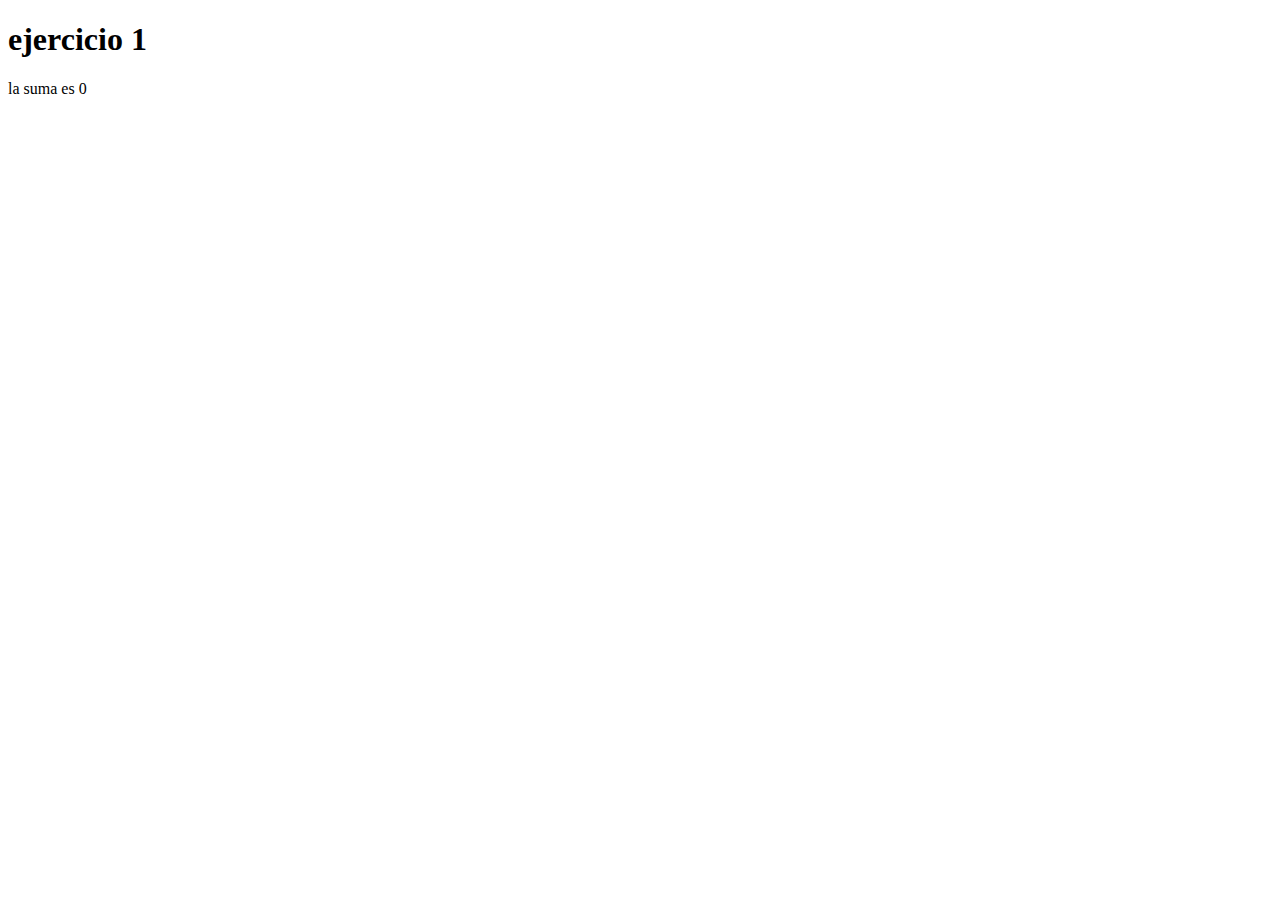
==== ejercicio1/index.html @ 343d8b61 "ejercicio1" ====
<!DOCTYPE html>
<html lang="es">
<head>
    <meta charset="UTF-8">
    <meta name="viewport" content="width=device-width, initial-scale=1.0">
    <title>sebas</title>
</head>
<body>
    <h1>ejercicio 1</h1>
    <script src="ejercicio.js"></script>
    
</body>
</html>
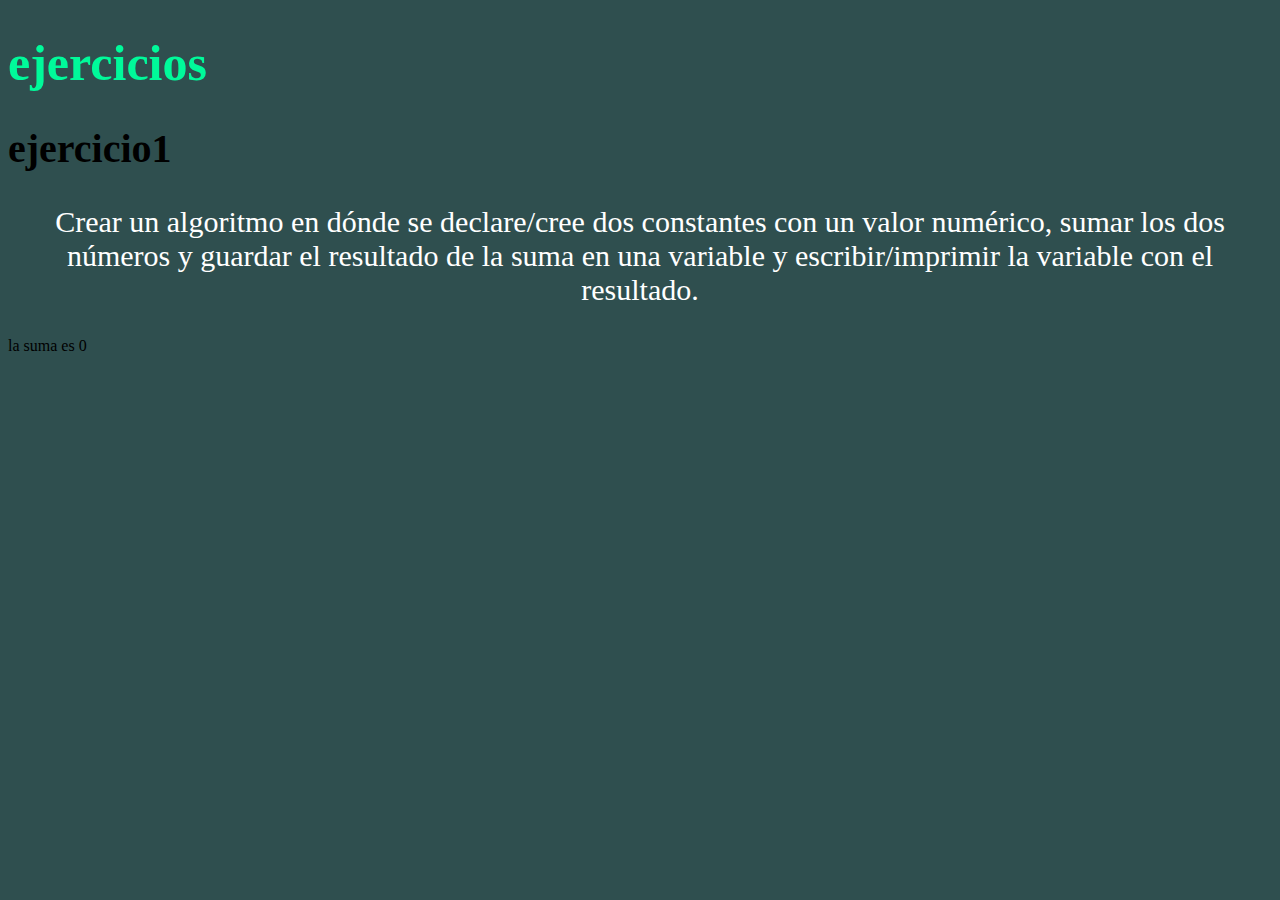
==== commit 75a7e9ea: "ejercicio2" ====
--- a/ejercicio1/index.html
+++ b/ejercicio1/index.html
@@ -3,10 +3,14 @@
 <head>
     <meta charset="UTF-8">
     <meta name="viewport" content="width=device-width, initial-scale=1.0">
-    <title>sebas</title>
+    <title>ejercicios algorítmicos</title>
 </head>
+<link rel="stylesheet" href="estilo.css">
+
 <body>
-    <h1>ejercicio 1</h1>
+    <h1>ejercicios</h1>
+    <h2>ejercicio1</h2>
+    <p>Crear un algoritmo en dónde se declare/cree dos constantes con un valor numérico, sumar los dos números y guardar el resultado de la suma en una variable y escribir/imprimir la variable con el resultado.</p>
     <script src="ejercicio.js"></script>
     
 </body>
--- a/ejercicio1/estilo.css
+++ b/ejercicio1/estilo.css
@@ -0,0 +1,9 @@
+body{background-color: darkslategrey;}
+h1{font-family: fantasy;
+    color: mediumspringgreen;
+font-size: 50px;}
+h2{font-size: 40px;}
+p{ font-family: cursive;
+font-size: 30px;
+color: white;
+text-align: center;}